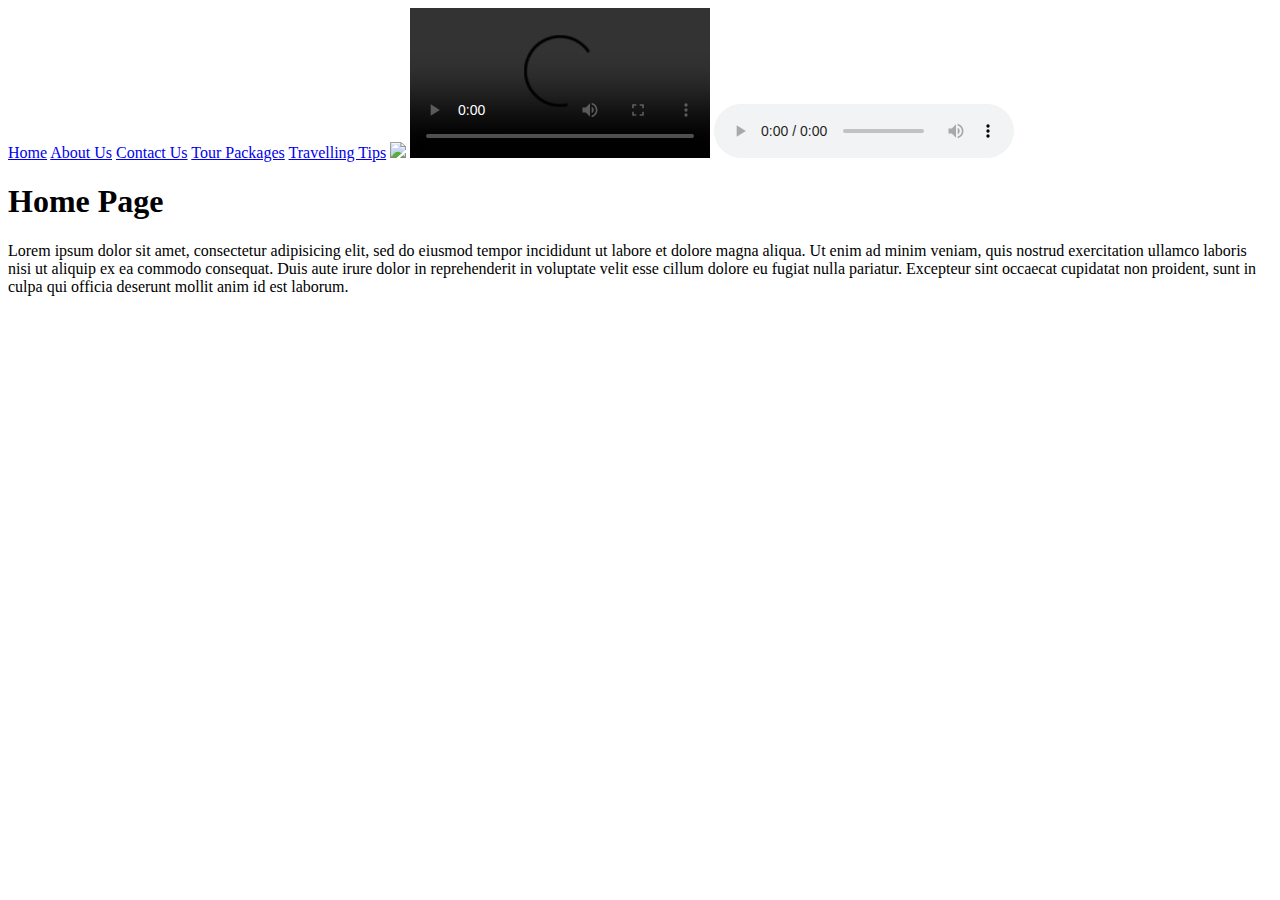
==== index.html @ 5de05f3b "Travel and Tour Website" ====
<!DOCTYPE html>
<html>
<head>
	<title></title>
</head>
<body>
	<a href="index.html">Home</a>
	<a href="about.html">About Us</a>
	<a href="contact-us.html">Contact Us</a>
	<a href="tour-packages.html">Tour Packages</a>
	<a href="travel-tips.html">Travelling Tips</a>

	<img src="cat.jpg">

	<video src="chainsmoker.mp4" controls></video>

	<audio src="Wae.mp3" controls autoplay="autoplay"></audio>
	
	<h1>Home Page</h1>
	<p>
		Lorem ipsum dolor sit amet, consectetur adipisicing elit, sed do eiusmod
		tempor incididunt ut labore et dolore magna aliqua. Ut enim ad minim veniam,
		quis nostrud exercitation ullamco laboris nisi ut aliquip ex ea commodo
		consequat. Duis aute irure dolor in reprehenderit in voluptate velit esse
		cillum dolore eu fugiat nulla pariatur. Excepteur sint occaecat cupidatat non
		proident, sunt in culpa qui officia deserunt mollit anim id est laborum.
	</p>

</body>
</html>
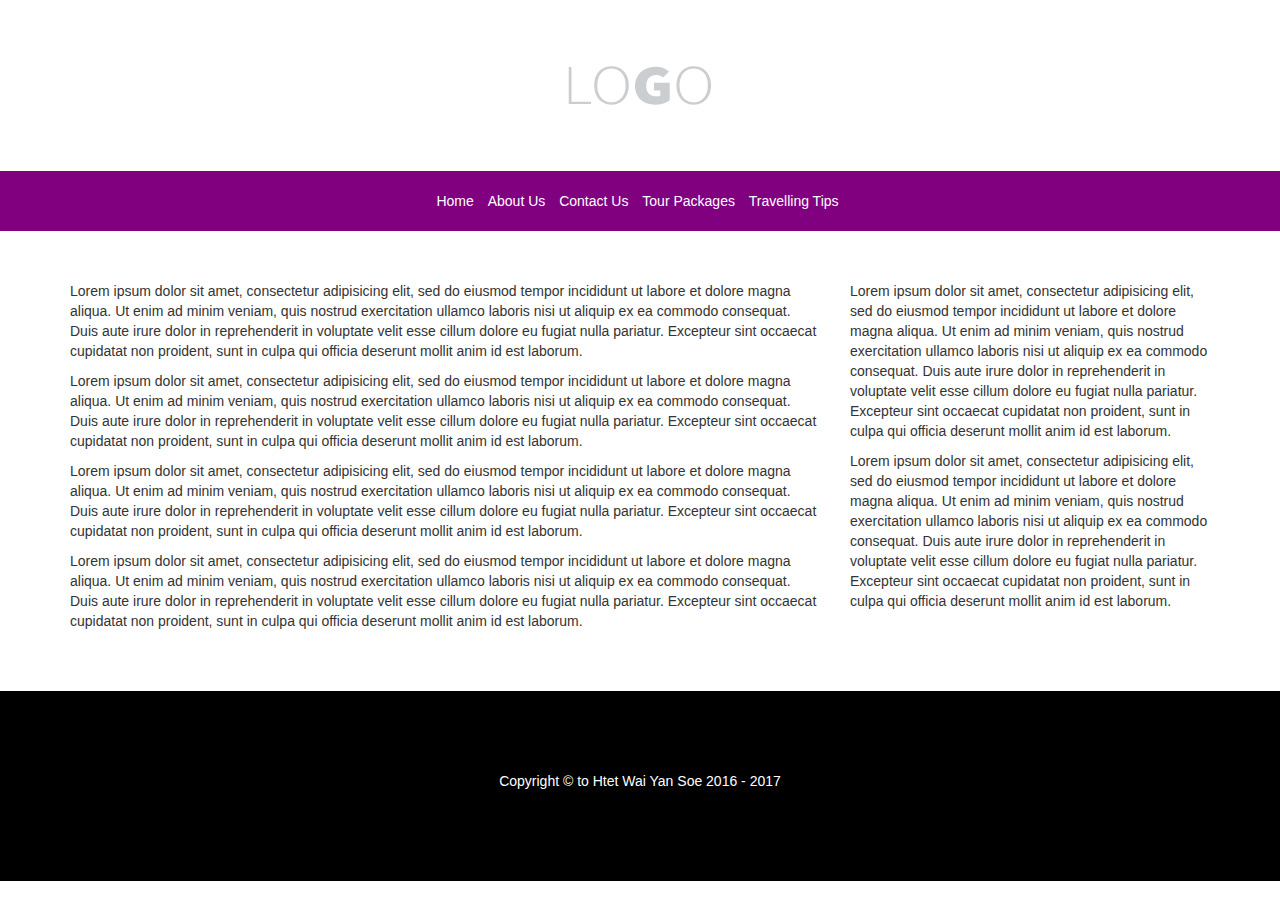
==== commit cc0fe6aa: "Template 1" ====
--- a/index.html
+++ b/index.html
@@ -1,30 +1,95 @@
 <!DOCTYPE html>
 <html>
 <head>
-	<title></title>
+	<title>Home</title>
+	<link rel="stylesheet" type="text/css" href="bootstrap/css/bootstrap.min.css">
+	<link rel="stylesheet" type="text/css" href="style.css">
 </head>
 <body>
-	<a href="index.html">Home</a>
-	<a href="about.html">About Us</a>
-	<a href="contact-us.html">Contact Us</a>
-	<a href="tour-packages.html">Tour Packages</a>
-	<a href="travel-tips.html">Travelling Tips</a>
+	<!-- Logo -->
+	<div class="logo">
+		<img src="logo.png">
+	</div>
 
-	<img src="cat.jpg">
+	<!-- Navigation Bar -->
+	<div class="navigation">
+		<ul class="list-inline">
+			<li><a href="index.html">Home</a></li>
+			<li><a href="about.html">About Us</a></li>
+			<li><a href="contact-us.html">Contact Us</a></li>
+			<li><a href="tour-packages.html">Tour Packages</a></li>
+			<li><a href="travel-tips.html">Travelling Tips</a></li>
+		</ul>
+	</div>
 
-	<video src="chainsmoker.mp4" controls></video>
+	<!-- Content -->
+	<div class="content">
+		<div class="container">
+			<div class="row">
+				<div class="col-md-8">
+					<p>
+						Lorem ipsum dolor sit amet, consectetur adipisicing elit, sed do eiusmod
+						tempor incididunt ut labore et dolore magna aliqua. Ut enim ad minim veniam,
+						quis nostrud exercitation ullamco laboris nisi ut aliquip ex ea commodo
+						consequat. Duis aute irure dolor in reprehenderit in voluptate velit esse
+						cillum dolore eu fugiat nulla pariatur. Excepteur sint occaecat cupidatat non
+						proident, sunt in culpa qui officia deserunt mollit anim id est laborum.
+					</p>
 
-	<audio src="Wae.mp3" controls autoplay="autoplay"></audio>
+					<p>
+						Lorem ipsum dolor sit amet, consectetur adipisicing elit, sed do eiusmod
+						tempor incididunt ut labore et dolore magna aliqua. Ut enim ad minim veniam,
+						quis nostrud exercitation ullamco laboris nisi ut aliquip ex ea commodo
+						consequat. Duis aute irure dolor in reprehenderit in voluptate velit esse
+						cillum dolore eu fugiat nulla pariatur. Excepteur sint occaecat cupidatat non
+						proident, sunt in culpa qui officia deserunt mollit anim id est laborum.
+					</p>
+
+					<p>
+						Lorem ipsum dolor sit amet, consectetur adipisicing elit, sed do eiusmod
+						tempor incididunt ut labore et dolore magna aliqua. Ut enim ad minim veniam,
+						quis nostrud exercitation ullamco laboris nisi ut aliquip ex ea commodo
+						consequat. Duis aute irure dolor in reprehenderit in voluptate velit esse
+						cillum dolore eu fugiat nulla pariatur. Excepteur sint occaecat cupidatat non
+						proident, sunt in culpa qui officia deserunt mollit anim id est laborum.
+					</p>
+
+					<p>
+						Lorem ipsum dolor sit amet, consectetur adipisicing elit, sed do eiusmod
+						tempor incididunt ut labore et dolore magna aliqua. Ut enim ad minim veniam,
+						quis nostrud exercitation ullamco laboris nisi ut aliquip ex ea commodo
+						consequat. Duis aute irure dolor in reprehenderit in voluptate velit esse
+						cillum dolore eu fugiat nulla pariatur. Excepteur sint occaecat cupidatat non
+						proident, sunt in culpa qui officia deserunt mollit anim id est laborum.
+					</p>
+				</div>
+
+				<div class="col-md-4">
+					<p>
+						Lorem ipsum dolor sit amet, consectetur adipisicing elit, sed do eiusmod
+						tempor incididunt ut labore et dolore magna aliqua. Ut enim ad minim veniam,
+						quis nostrud exercitation ullamco laboris nisi ut aliquip ex ea commodo
+						consequat. Duis aute irure dolor in reprehenderit in voluptate velit esse
+						cillum dolore eu fugiat nulla pariatur. Excepteur sint occaecat cupidatat non
+						proident, sunt in culpa qui officia deserunt mollit anim id est laborum.
+					</p>
+
+					<p>
+						Lorem ipsum dolor sit amet, consectetur adipisicing elit, sed do eiusmod
+						tempor incididunt ut labore et dolore magna aliqua. Ut enim ad minim veniam,
+						quis nostrud exercitation ullamco laboris nisi ut aliquip ex ea commodo
+						consequat. Duis aute irure dolor in reprehenderit in voluptate velit esse
+						cillum dolore eu fugiat nulla pariatur. Excepteur sint occaecat cupidatat non
+						proident, sunt in culpa qui officia deserunt mollit anim id est laborum.
+					</p>
+				</div>
+			</div>
+		</div>
+	</div>
 	
-	<h1>Home Page</h1>
-	<p>
-		Lorem ipsum dolor sit amet, consectetur adipisicing elit, sed do eiusmod
-		tempor incididunt ut labore et dolore magna aliqua. Ut enim ad minim veniam,
-		quis nostrud exercitation ullamco laboris nisi ut aliquip ex ea commodo
-		consequat. Duis aute irure dolor in reprehenderit in voluptate velit esse
-		cillum dolore eu fugiat nulla pariatur. Excepteur sint occaecat cupidatat non
-		proident, sunt in culpa qui officia deserunt mollit anim id est laborum.
-	</p>
-
+	<!-- Footer -->
+	<div class="footer">
+		<p>Copyright © to Htet Wai Yan Soe 2016 - 2017</p>
+	</div>
 </body>
 </html>--- a/style.css
+++ b/style.css
@@ -0,0 +1,24 @@
+.logo {
+	text-align: center;
+	padding: 50px 0;
+}
+.content {
+	margin: 50px 0;
+}
+.footer {
+	background: black;
+	color: white;
+	text-align: center;
+	padding: 80px;
+}
+.navigation {
+	text-align: center;
+	background: purple;
+	padding: 20px 0;
+}
+.navigation ul {
+	margin-bottom: 0;
+}
+.navigation ul li a {
+	color: white;
+}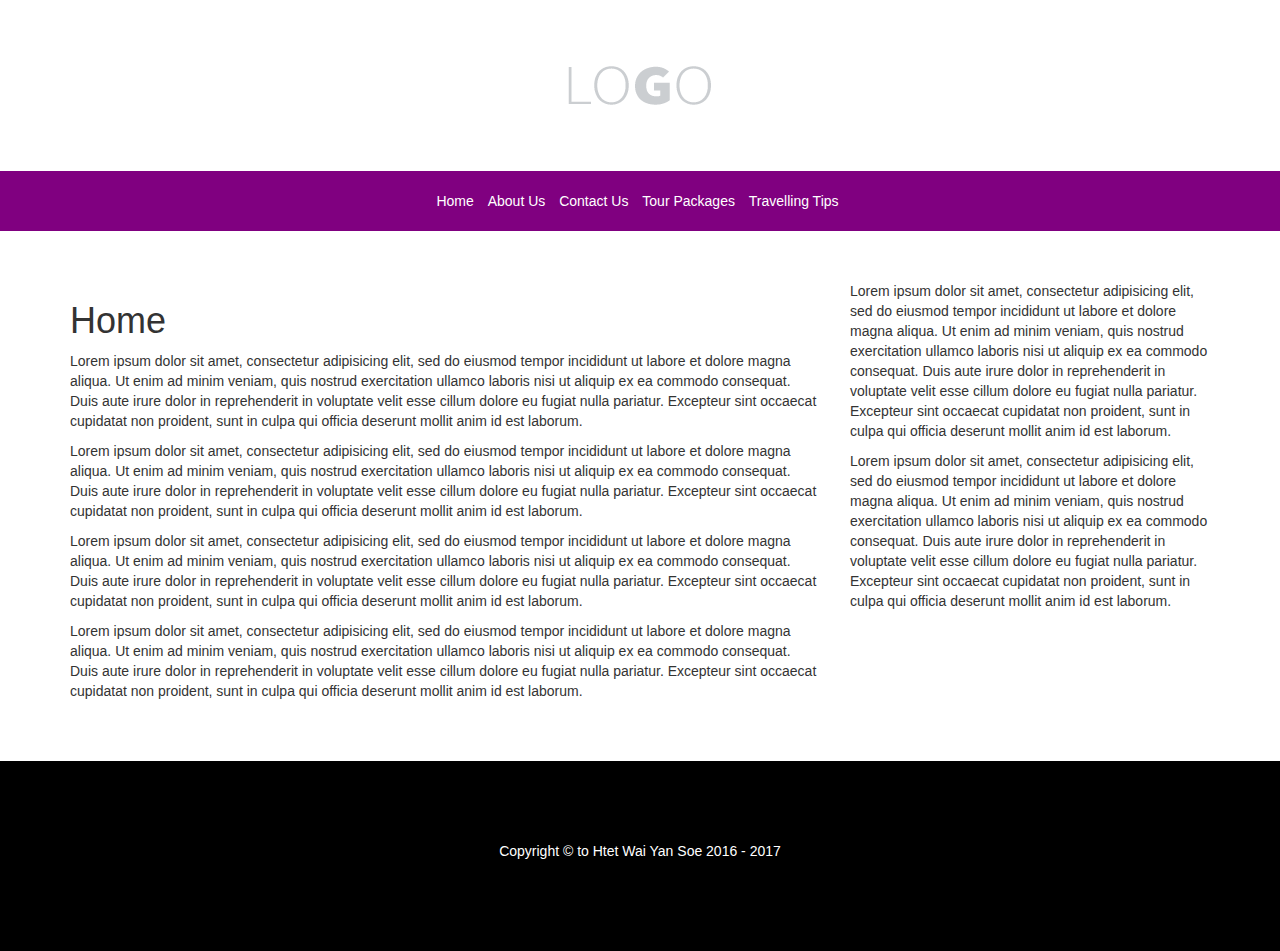
==== commit 646d2290: "Landing Page" ====
--- a/index.html
+++ b/index.html
@@ -21,12 +21,13 @@
 			<li><a href="travel-tips.html">Travelling Tips</a></li>
 		</ul>
 	</div>
-
+	
 	<!-- Content -->
 	<div class="content">
 		<div class="container">
 			<div class="row">
 				<div class="col-md-8">
+					<h1>Home</h1>
 					<p>
 						Lorem ipsum dolor sit amet, consectetur adipisicing elit, sed do eiusmod
 						tempor incididunt ut labore et dolore magna aliqua. Ut enim ad minim veniam,
--- a/style.css
+++ b/style.css
@@ -21,4 +21,8 @@
 }
 .navigation ul li a {
 	color: white;
+}
+.navigation ul li a:hover {
+	color: red;
+	text-decoration: none;
 }